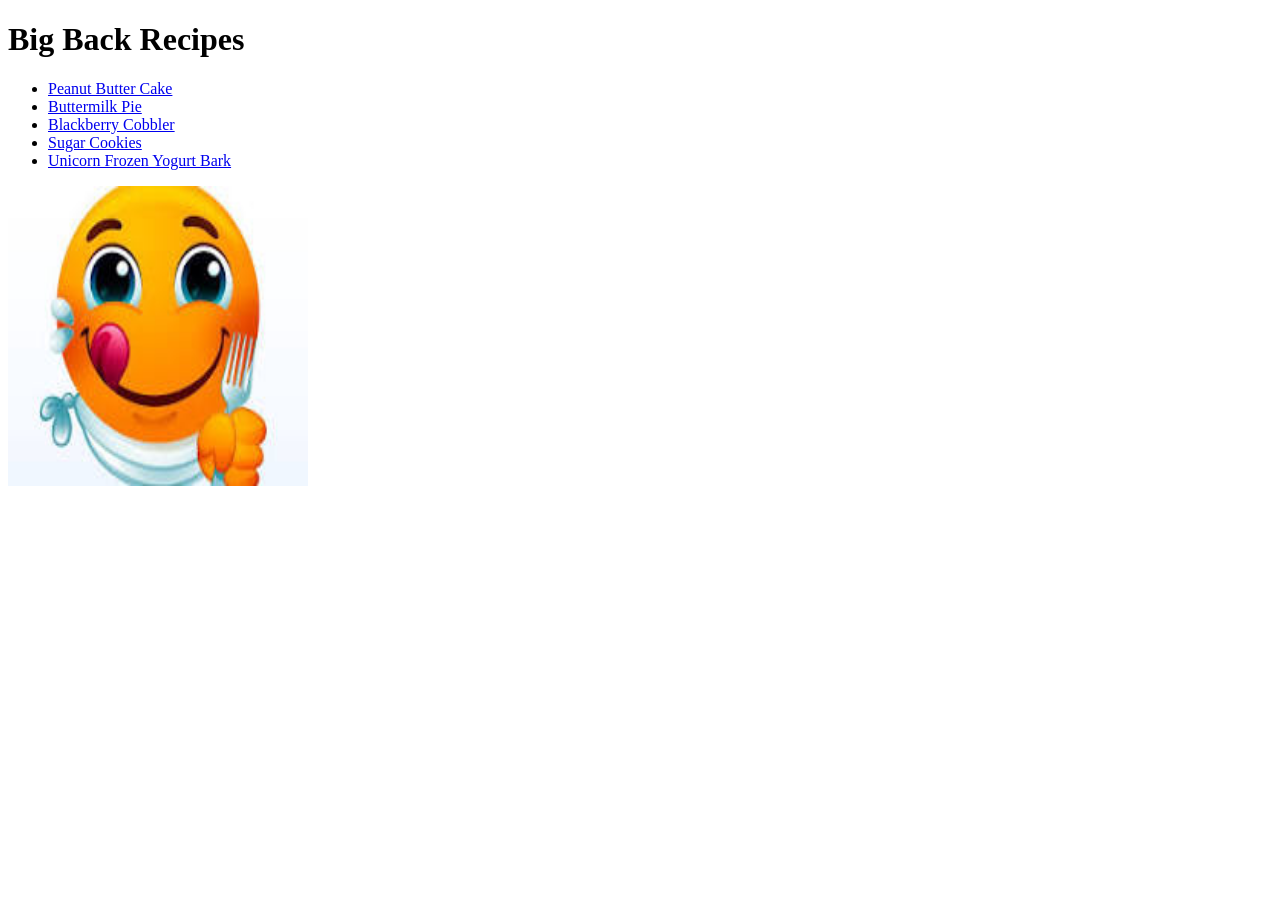
==== index.html @ 16329f00 "Add recipe website" ====
<!DOCTYPE html>
<html lang="en">
<head>
    <meta charset="UTF-8">
    <meta name="viewport" content="width=, initial-scale=1.0">
    <title>Big Back Recipes</title>
</head>
<body>
   <h1>Big Back Recipes</h1> 
   <ul>
   <li><a href="recipes/peanutbuttercake.html">Peanut Butter Cake </li>
   <li><a href="recipes/buttermilkpie.html">Buttermilk Pie </li>
    <li><a href="recipes/blackberrycobbler.html">Blackberry Cobbler </li>
    <li><a href="recipes/sugarcookies.html">Sugar Cookies</li>
    <li><a href="recipes/yogurtbark.html">Unicorn Frozen Yogurt Bark</li>
    </ul>
    <img src="img/yumm.jpeg" alt="happy face with a fork in hand" width="300" height="300">
</body>
</html>
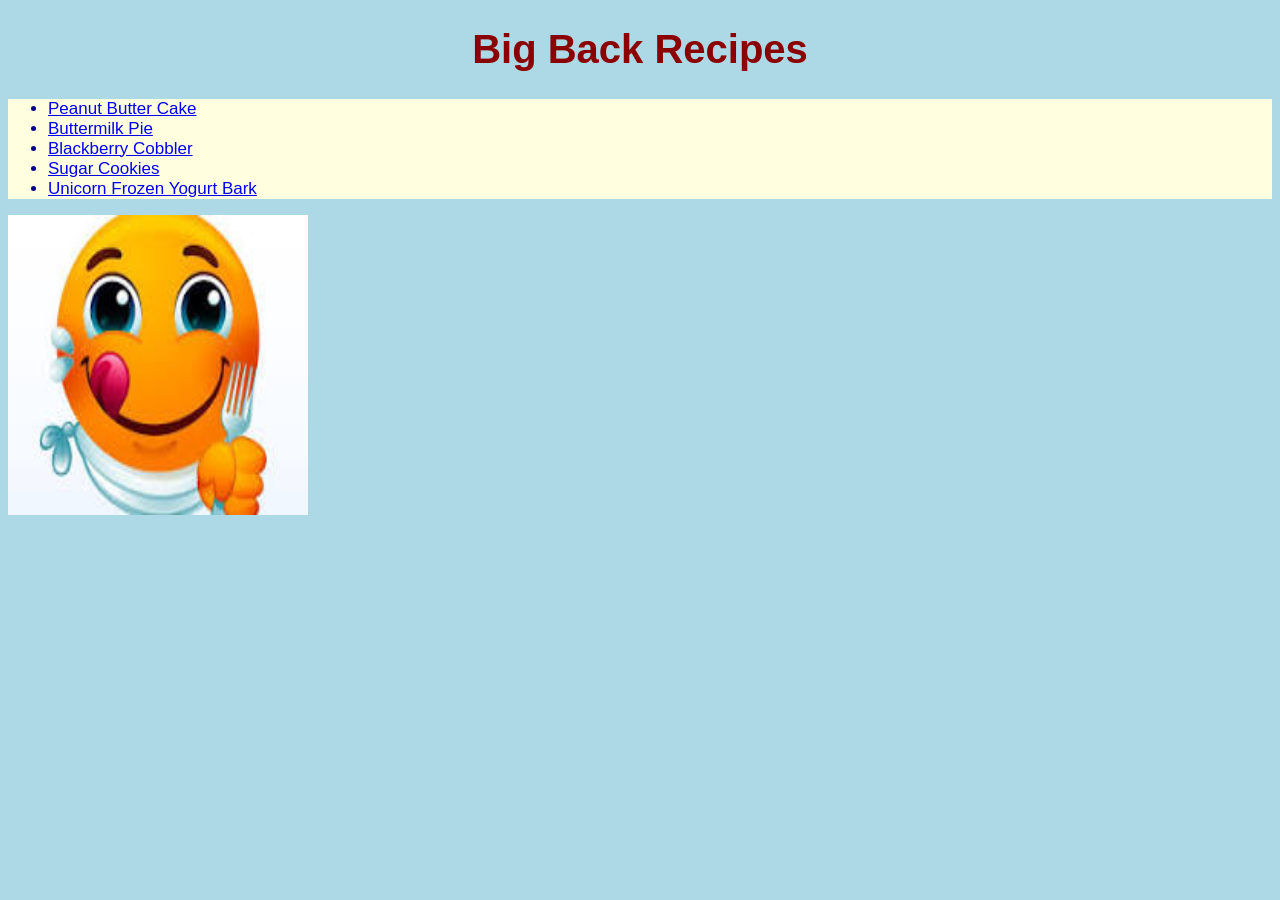
==== commit b4f3c2b8: "Add CSS styling" ====
--- a/index.html
+++ b/index.html
@@ -4,7 +4,8 @@
     <meta charset="UTF-8">
     <meta name="viewport" content="width=, initial-scale=1.0">
     <title>Big Back Recipes</title>
-</head>
+    <link rel="stylesheet" href="style.css">
+</head> 
 <body>
    <h1>Big Back Recipes</h1> 
    <ul>
--- a/style.css
+++ b/style.css
@@ -0,0 +1,38 @@
+body {
+    background-color: lightblue;
+    color: darkblue;
+    font-family: Arial, sans-serif;
+}
+
+h1 { 
+    color: darkred;
+text-align: center;
+font-size: 40px;
+}
+
+h2 {
+color: purple;
+font-size: 28px;
+
+}
+
+p {
+    font-size: 18px;
+    line-height: 1.5;
+}
+
+ul {
+    background-color: lightyellow;
+}
+
+ol {
+    background-color: lightgreen;
+}
+
+li {
+    font-size: 17px;
+}
+
+img {
+    width: 300 height: 300
+}
